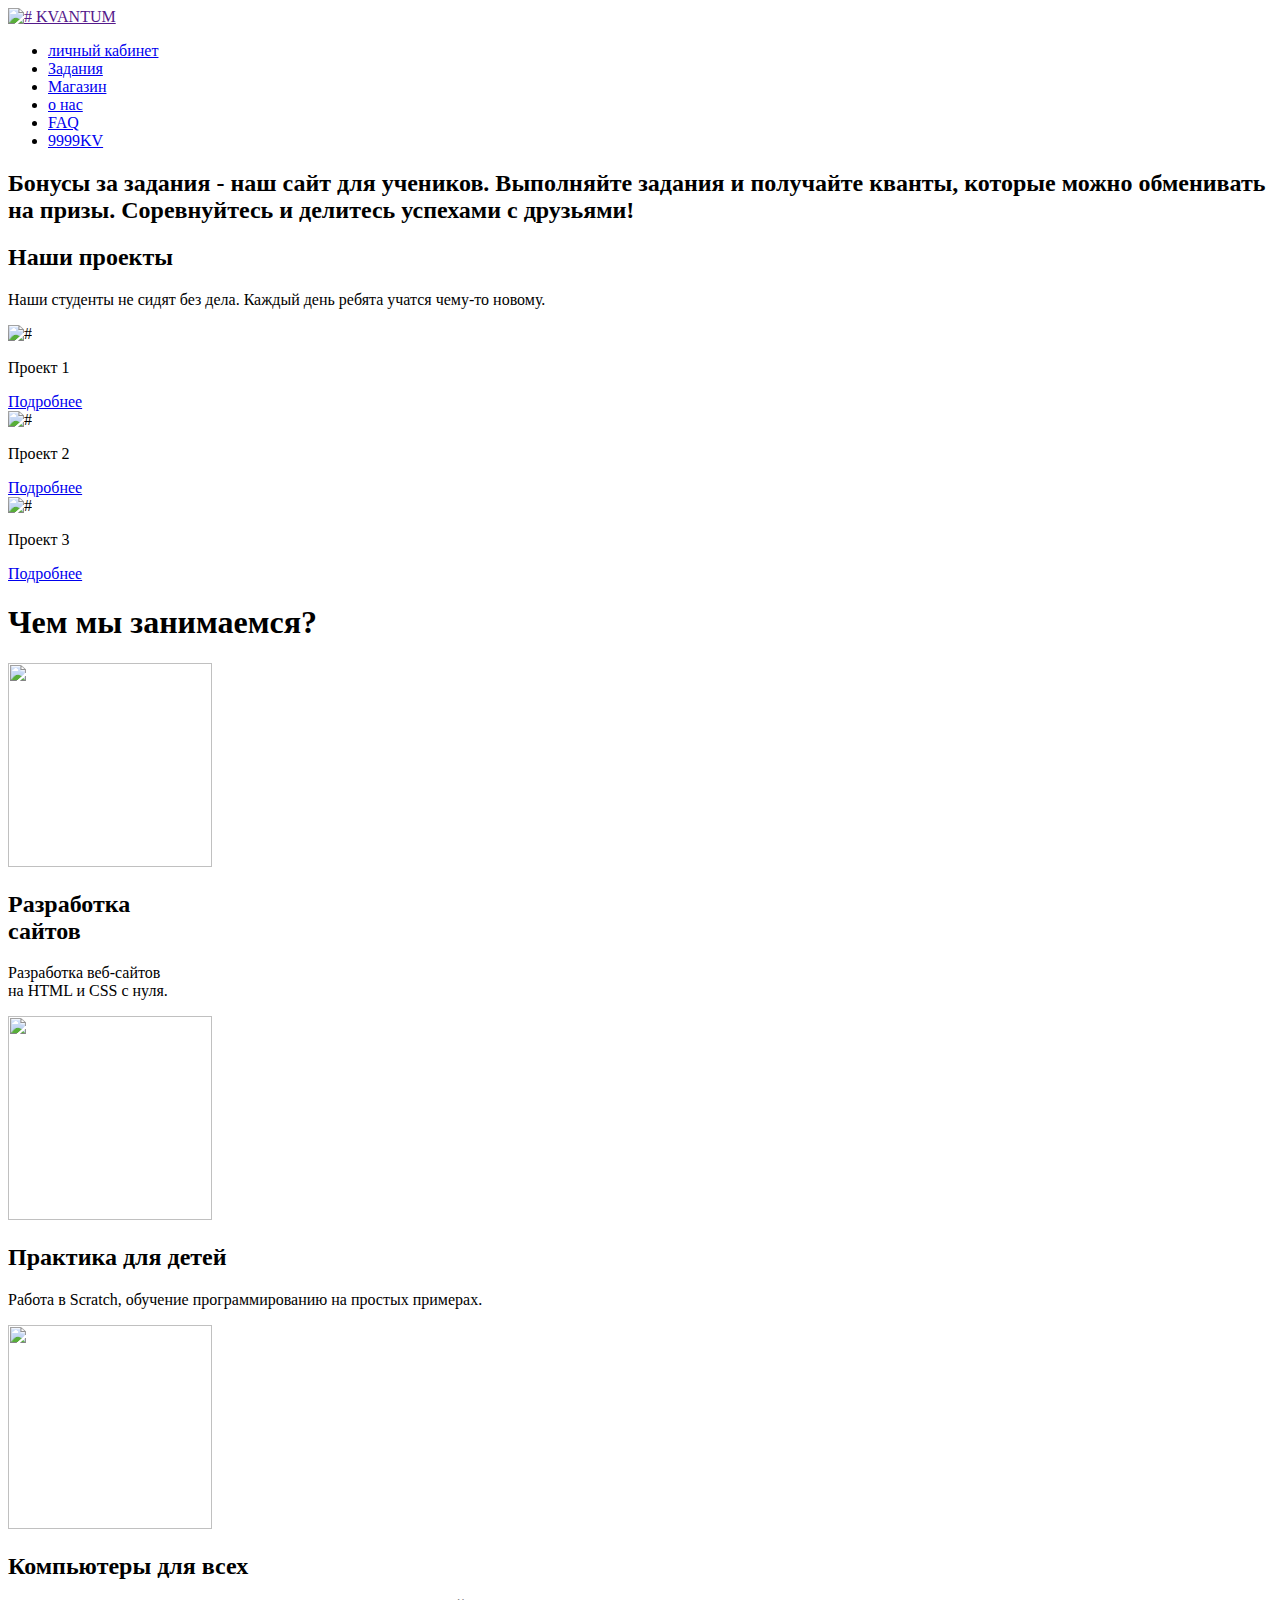
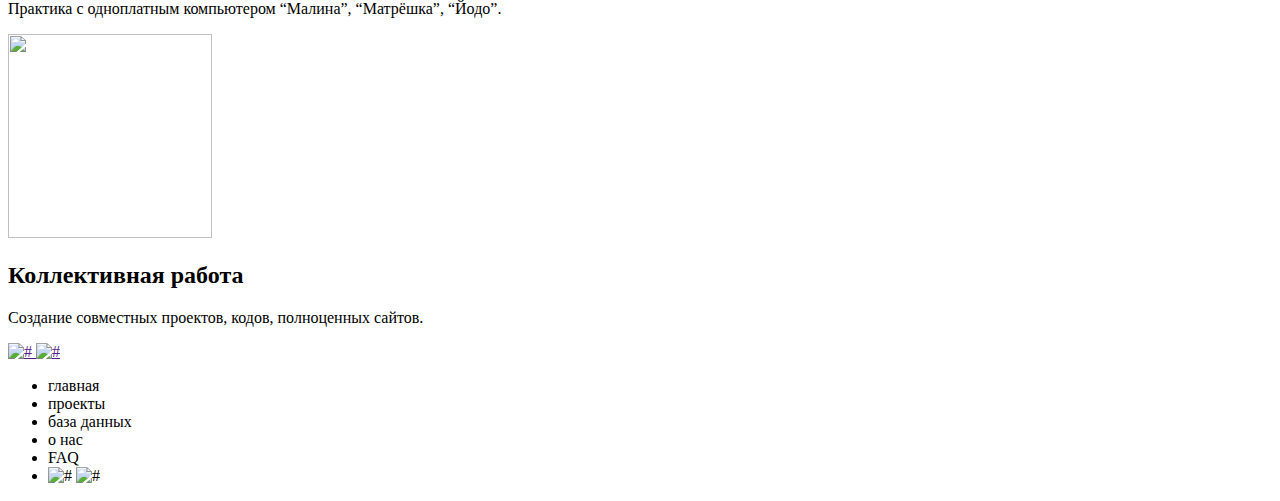
==== src/main/resources/templates/index.html @ 00ad4376 "frontend" ====
<!DOCTYPE html>
<html xmlns:th="http://www.thymeleaf.org">
<head>
    <meta charset="UTF-8">
    <meta http-equiv="X-UA-Compatible" content="IE=edge">
    <meta name="viewport" content="width=device-width, initial-scale=1.0">
    <title>Document</title>
    <link rel="stylesheet" th:href="@{/css/style.css}">
</head>
<body>
<header class="header">
    <div class="wrapper">
        <div class="header__wrapper">
            <div class="header__logo">
                <a href="" class="header__logo-link">
                    <img th:src="@{/image/svg/Ethereum.svg}" alt="#" class="header__logo-link" >
                </a>
                <a href="" class="header__logo-linkkk">
                    KVANTUM
                </a>
            </div>


            <nav class="header__nav">
                <ul class="header__list">
                    <li class="header__item">
                        <a href="./index.html" class="header__link">личный кабинет</a>
                    </li>

                    <li class="header__item">
                        <a href="#" class="header__link">Задания</a>
                    </li>

                    <li class="header__item">
                        <a href="./bazaznaniy.html"class="header__link">Магазин</a>
                    </li>

                    <li class="header__item" >
                        <a href="#" class="header__link">o нас</a>
                    </li>

                    <li class="header__item">
                        <a href="#" class="header__link">FAQ</a>
                    </li>

                    <li class="header__item">
                        <a class="header__link" href="#">9999KV</a>
                    </li>
                </ul>
            </nav>
        </div>
    </div>
</header>

<main class="main">
    <h2 class="desc">
        Бонусы за задания - наш сайт для учеников. Выполняйте задания и получайте кванты, которые можно обменивать на призы. Соревнуйтесь и делитесь успехами с друзьями!
    </h2>
</main>


<section class="project">
    <div class="project__wrap">
        <h2 class="project__title">
            Наши проекты
        </h2>
        <p class="project__title-2">
            Наши студенты не сидят без дела. Каждый день ребята учатся чему-то новому.
        </p>


        <div class="sdasde">
            <div class="project-1">
                <div class="project__button">
                    <img src="image/svg/Rectangle 1.png" alt="#">
                    <p class="w"> Проект 1</p>
                    <a href="#" class="h">Подробнее</a>
                </div>
            </div>
            <div class="project-1">
                <div class="project__button">
                    <img src="image/svg/Rectangle 3.png" alt="#">
                    <p class="w"> Проект 2</p>
                    <a href="#" class="h">Подробнее</a>
                </div>
            </div>
            <div class="project-1">
                <div class="project__button">
                    <img src="image/svg/Rectangle2 (1).png" alt="#">
                    <p class="w"> Проект 3</p>
                    <a href="#" class="h">Подробнее</a>
                </div>
            </div>
        </div>



        <div class="block">
            <div class="block__wrapp">
                <h1 class="block__title">Чем мы занимаемся?</h1>
                <div class="block__cards__wrapp">

                    <div class="block__card">
                        <img src="./image/svg/круг 1.svg" alt="" width="204px" height="204px"  class="ttt">
                        <img src="./image/svg/code_icon.svg" alt="" class="ph">
                        <div class="block__p">
                            <h2 class="d">Разработка <br> сайтов</h2>
                            <p class="block__ppp">Разработка веб-сайтов <br> на HTML и CSS с нуля.</p>
                        </div>
                    </div>


                    <div class="block__card">
                        <img src="./image/svg/круг 2.svg" alt="" width="204px" height="204px" class="tt">
                        <img src="./image/svg/robot_icon_2.svg" alt="" class="php">
                        <div class="block__k">
                            <h2 class="d">Практика для детей</h2>
                            <p class="block__ppp">Работа в Scratch, обучение программированию на простых примерах.</p>
                        </div>
                    </div>


                    <div class="block__card">
                        <img src="./image/svg/круг3.svg" alt="" width="204px" height="204px" class="ppp">
                        <img src="./image/svg/path5175-4.svg" alt="" class="kkk">
                        <div class="block__l">
                            <h2 class="d">Компьютеры для всех</h2>
                            <p class="block__ppp">Практика с одноплатным компьютером “Малина”, “Матрёшка”, “Йодо”.</p>
                        </div>
                    </div>


                    <div class="block__card">
                        <img src="./image/svg/круг 4.svg" alt="" width="204px" height="204px" class="ggg">
                        <img src="./image/svg/people_icon.svg" alt="" class="rrr">
                        <div class="block__y">
                            <h2 class="d">Коллективная работа</h2>
                            <p class="block__ppp">Создание совместных проектов, кодов, полноценных сайтов.</p>
                        </div>
                    </div>
                </div>
            </div>
        </div>
    </div>

</section>

<main class="main1">


    <header class="header1">
        <div class="wrapper1">
            <div class="header__wrapper1">
                <div class="header__logo1">
                    <a href="" class="header__logo-link1">
                        <img src="./image/svg/Ethereum.svg" alt="#" class="header__logo-link1" >
                    </a>
                    <a href="" class="header__logo-linkkk1">
                        <img src="./image/svg/IT-Квантум.svg" alt="#" class="header__logo-linkkk1">
                    </a>
                </div>


                <nav class="header__nav1">
                    <ul class="header__list1">
                        <li class="header__item1">
                            главная
                        </li>

                        <li class="header__item1">
                            проекты
                        </li>

                        <li class="header__item1">
                            база данных
                        </li>

                        <li class="header__item1" >
                            o нас
                        </li>

                        <li class="header__item1">
                            FAQ
                        </li>

                        <li class="header__item1">
                            <img src="./image/svg/Vector.svg" alt="#" class="header__link1" >
                            <img src="./image/svg/+7(928) 961 37 xx.svg" alt="#" class="header__link1" width="210px" height="30px">
                        </li>
                    </ul>
                </nav>
            </div>
        </div>

    </header>

</main>


</body>
</html>
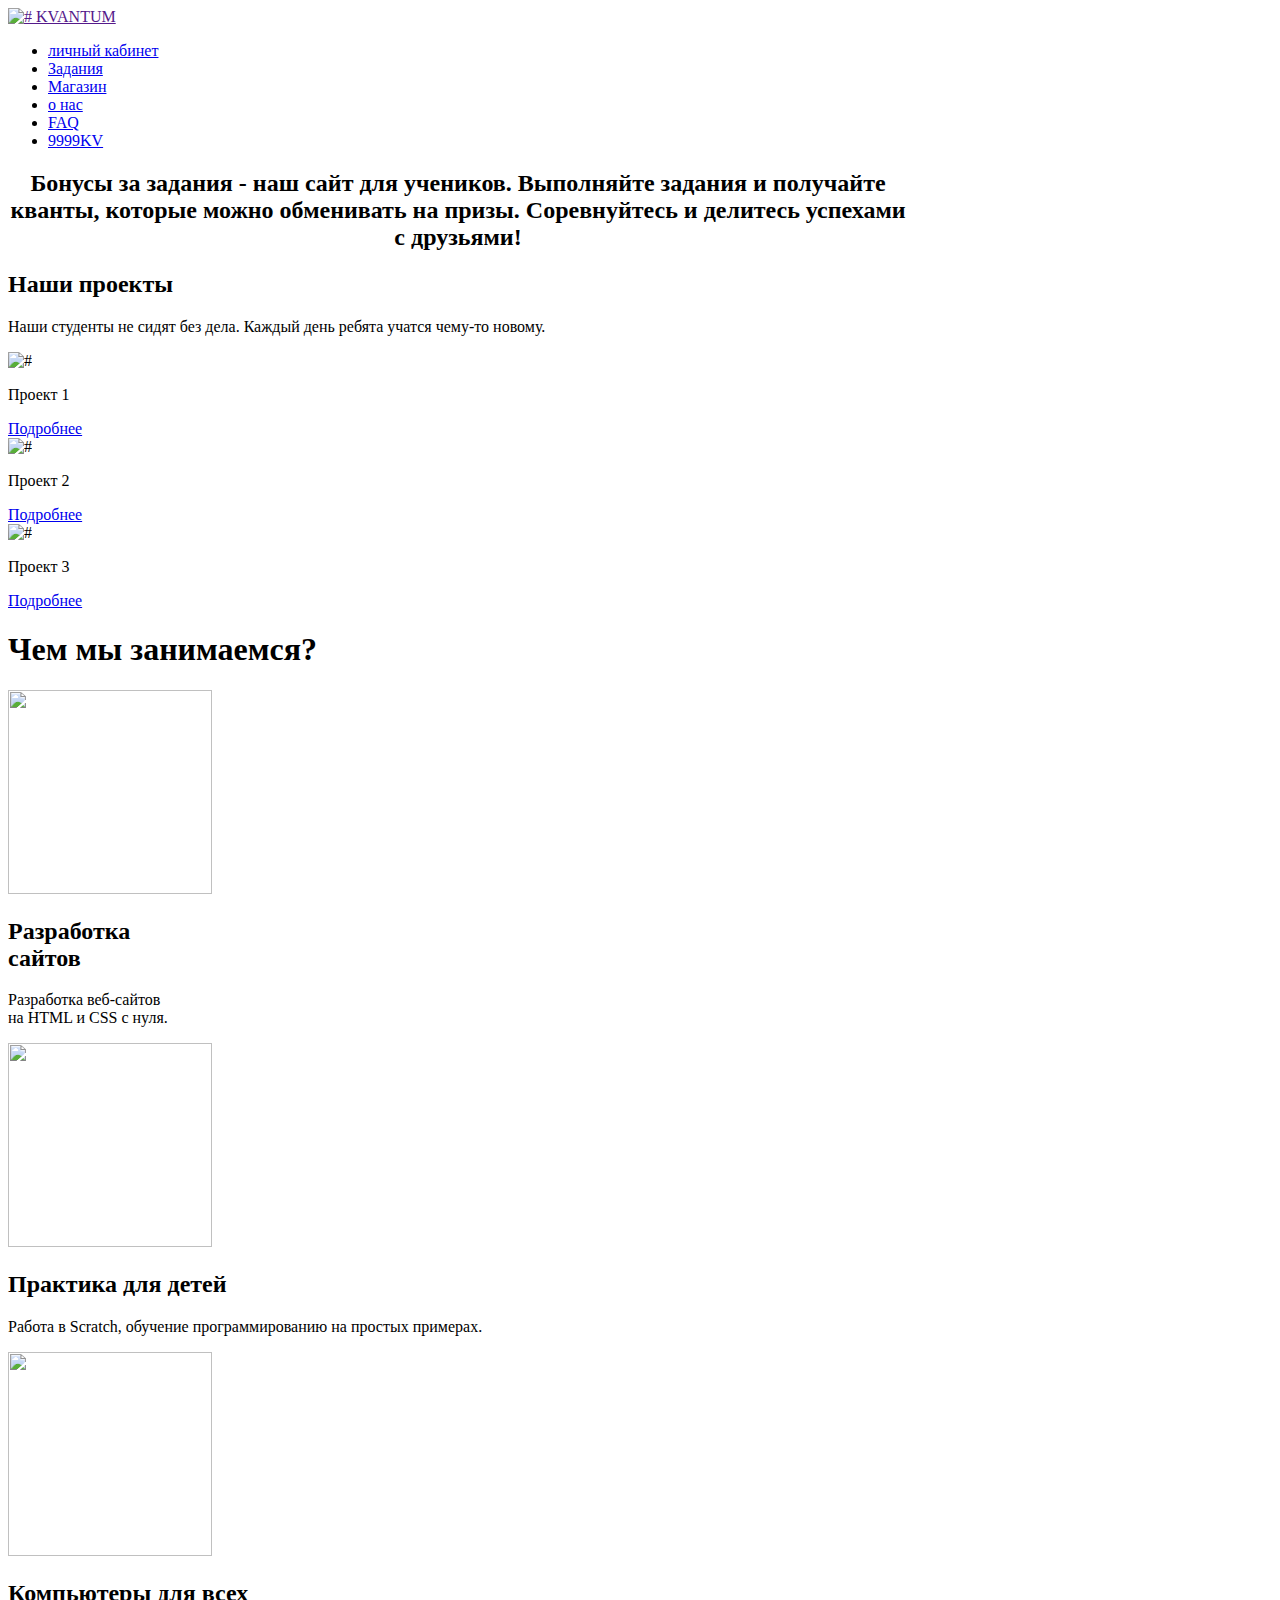
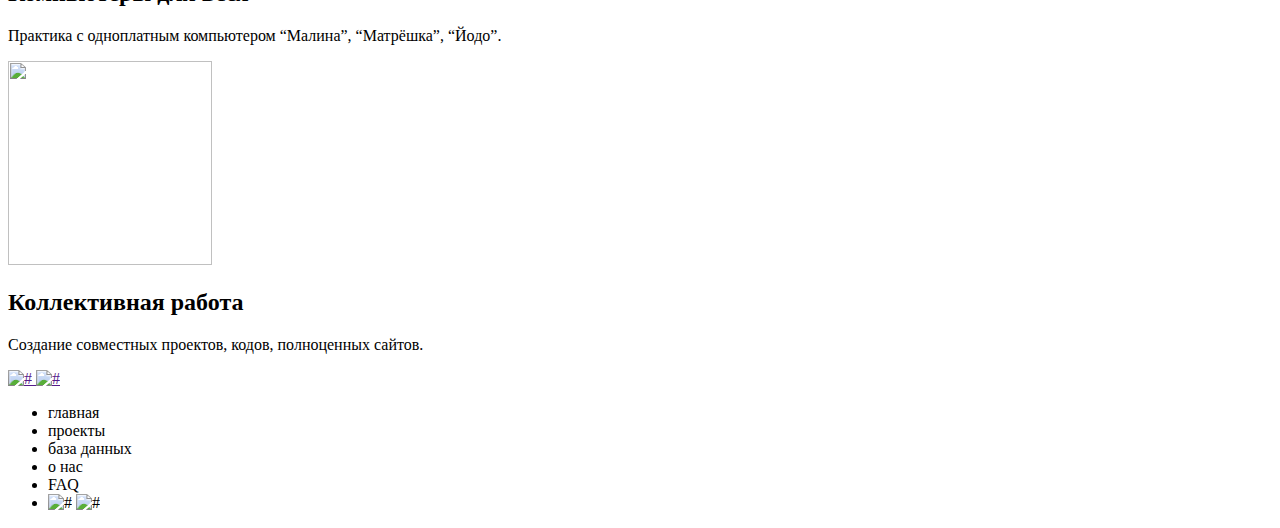
==== commit 00b598ef: "Create Assignment" ====
--- a/src/main/resources/templates/index.html
+++ b/src/main/resources/templates/index.html
@@ -4,7 +4,7 @@
     <meta charset="UTF-8">
     <meta http-equiv="X-UA-Compatible" content="IE=edge">
     <meta name="viewport" content="width=device-width, initial-scale=1.0">
-    <title>Document</title>
+    <title>IT-MMY</title>
     <link rel="stylesheet" th:href="@{/css/style.css}">
 </head>
 <body>
@@ -44,7 +44,7 @@
                     </li>
 
                     <li class="header__item">
-                        <a class="header__link" href="#">9999KV</a>
+                        <a class="header__link" href="#" th:text="'Баланс: ' + ${balance} + 'KV'">9999KV</a>
                     </li>
                 </ul>
             </nav>
@@ -52,11 +52,11 @@
     </div>
 </header>
 
-<main class="main">
-    <h2 class="desc">
+<div class="main" style="">
+    <h2 class="desc" style="width: 900px; text-align: center" >
         Бонусы за задания - наш сайт для учеников. Выполняйте задания и получайте кванты, которые можно обменивать на призы. Соревнуйтесь и делитесь успехами с друзьями!
     </h2>
-</main>
+</div>
 
 
 <section class="project">
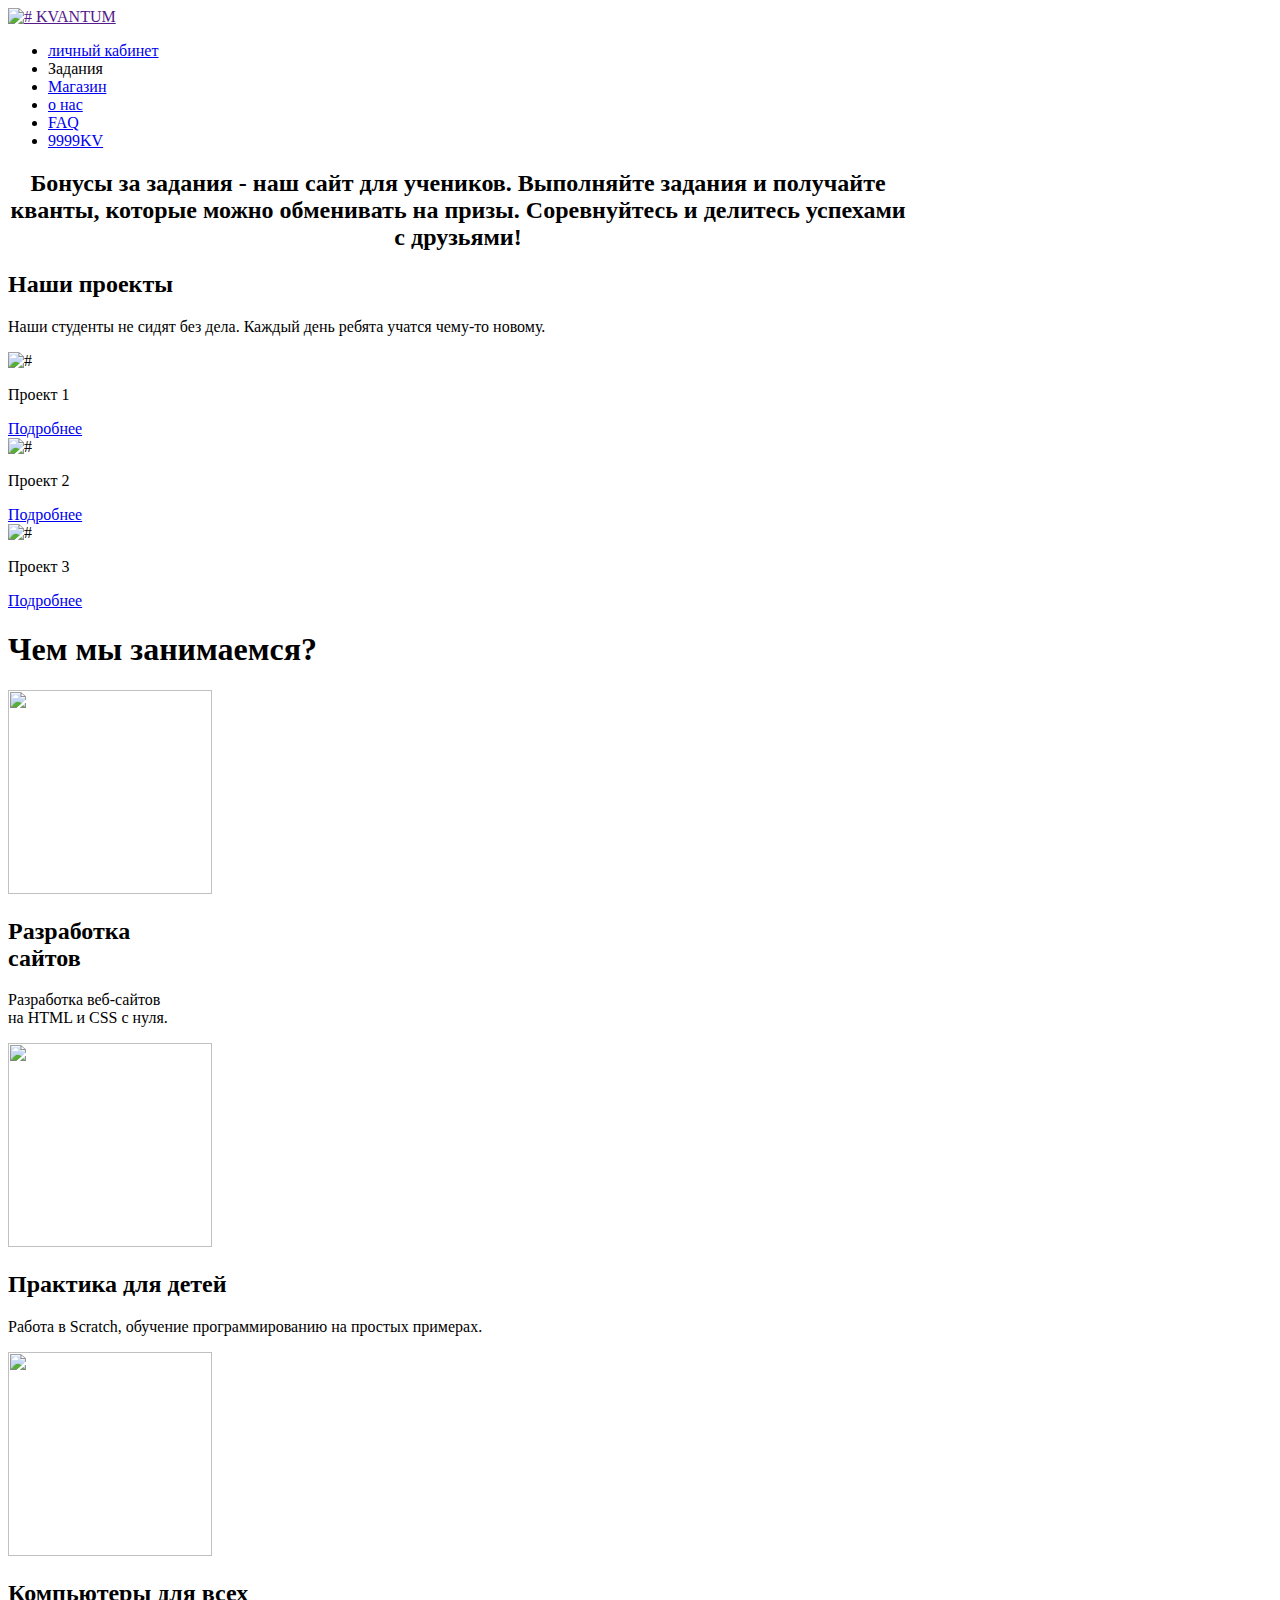
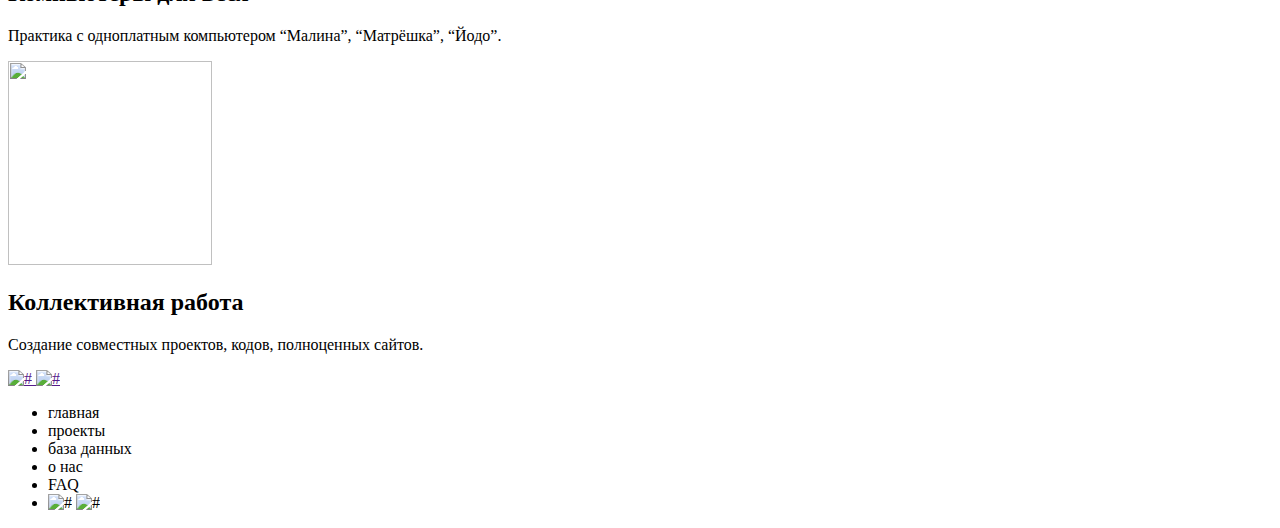
==== commit 3e01d58d: "Telegram" ====
--- a/src/main/resources/templates/index.html
+++ b/src/main/resources/templates/index.html
@@ -28,7 +28,7 @@
                     </li>
 
                     <li class="header__item">
-                        <a href="#" class="header__link">Задания</a>
+                        <a th:href="@{/assignments/}" class="header__link">Задания</a>
                     </li>
 
                     <li class="header__item">
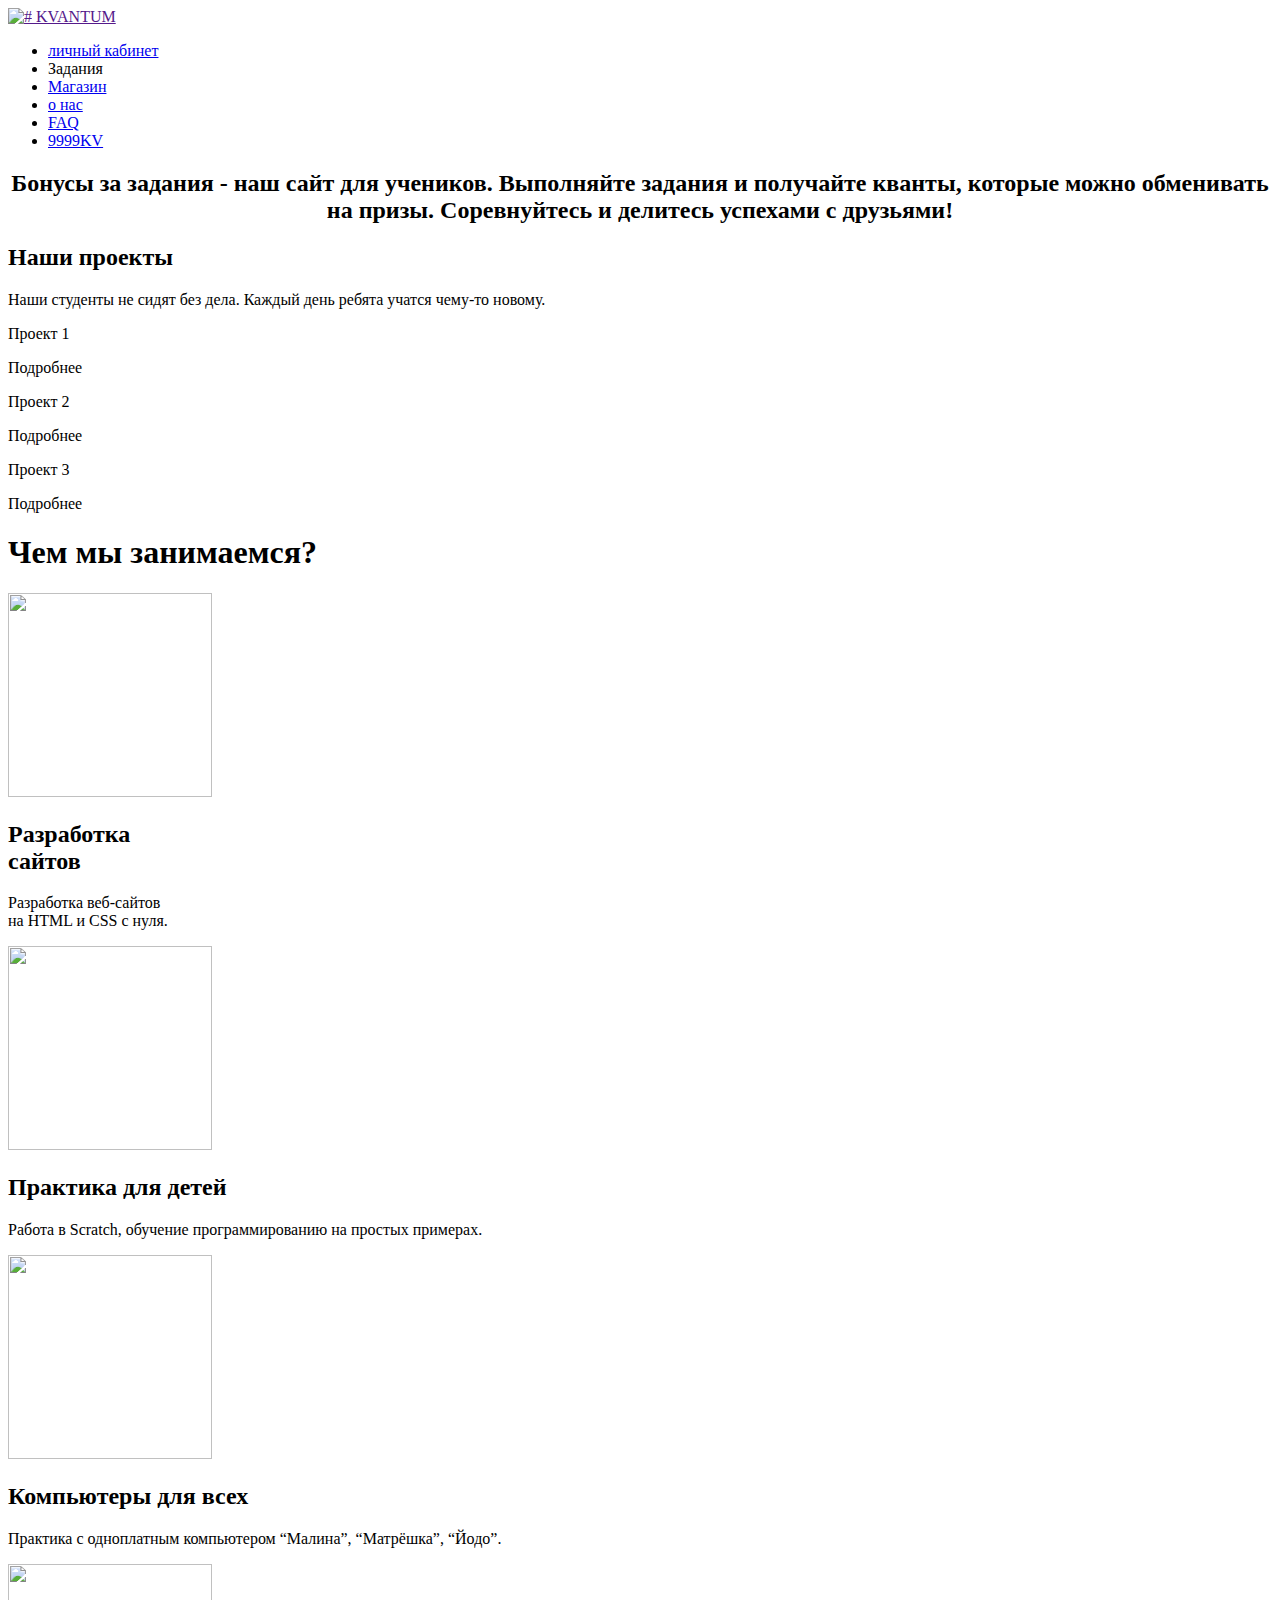
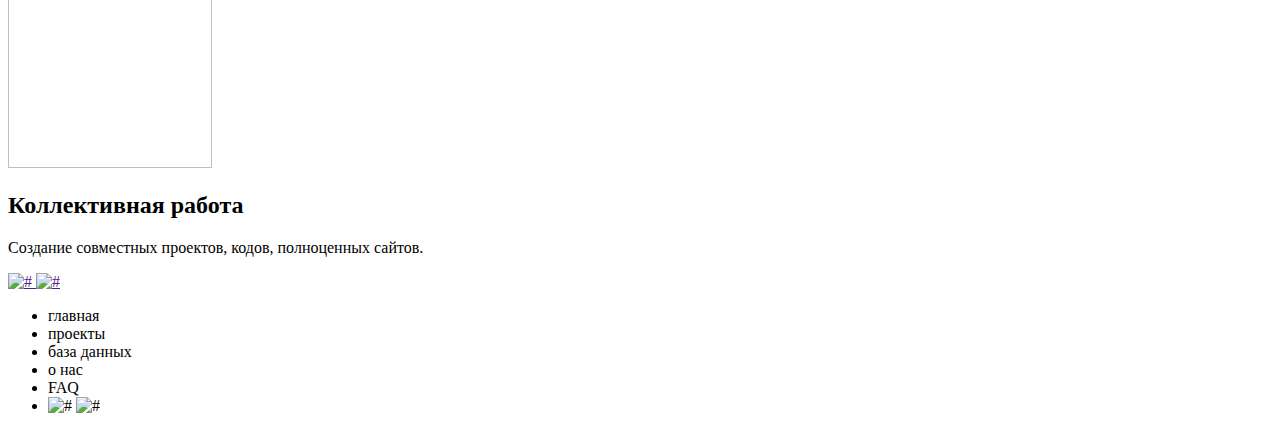
==== commit ae3be923: "Assignment finish" ====
--- a/src/main/resources/templates/index.html
+++ b/src/main/resources/templates/index.html
@@ -52,8 +52,8 @@
     </div>
 </header>
 
-<div class="main" style="">
-    <h2 class="desc" style="width: 900px; text-align: center" >
+<div class="main" style="text-align: center">
+    <h2 class="desc" style="text-align: center" >
         Бонусы за задания - наш сайт для учеников. Выполняйте задания и получайте кванты, которые можно обменивать на призы. Соревнуйтесь и делитесь успехами с друзьями!
     </h2>
 </div>
@@ -72,23 +72,23 @@
         <div class="sdasde">
             <div class="project-1">
                 <div class="project__button">
-                    <img src="image/svg/Rectangle 1.png" alt="#">
-                    <p class="w"> Проект 1</p>
-                    <a href="#" class="h">Подробнее</a>
+<!--                    <img src="image/svg/Rectangle 1.png" alt="#">-->
+                    <div class="w"><p> Проект 1</p></div>
+                   <div class="h"><a >Подробнее</a></div>
                 </div>
             </div>
             <div class="project-1">
                 <div class="project__button">
-                    <img src="image/svg/Rectangle 3.png" alt="#">
-                    <p class="w"> Проект 2</p>
-                    <a href="#" class="h">Подробнее</a>
+<!--                    <img src="image/svg/Rectangle 3.png" alt="#">-->
+                    <div class="w"><p> Проект 2</p></div>
+                    <div class="h"><a >Подробнее</a></div>
                 </div>
             </div>
             <div class="project-1">
                 <div class="project__button">
-                    <img src="image/svg/Rectangle2 (1).png" alt="#">
-                    <p class="w"> Проект 3</p>
-                    <a href="#" class="h">Подробнее</a>
+<!--                    <img src="image/svg/Rectangle2 (1).png" alt="#">-->
+                    <div class="w"><p> Проект 3</p></div>
+                    <div class="h"><a >Подробнее</a></div>
                 </div>
             </div>
         </div>
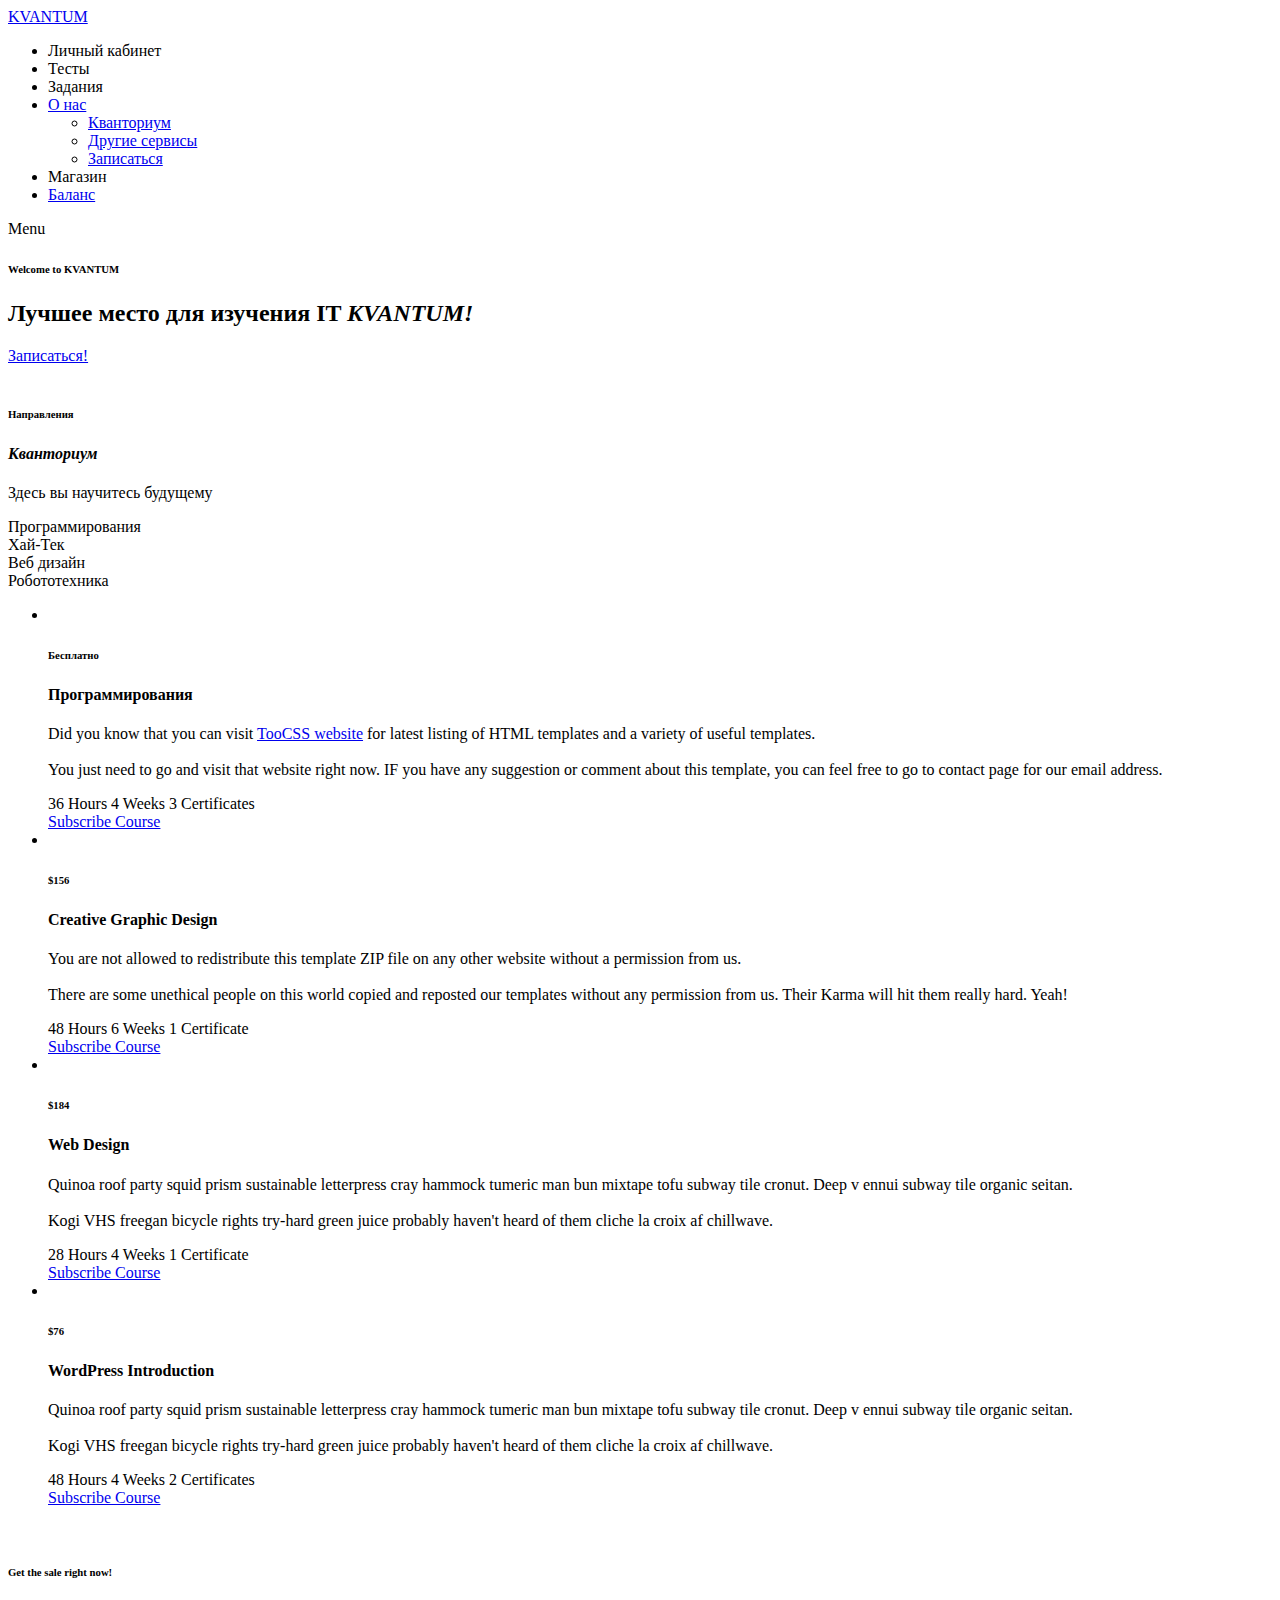
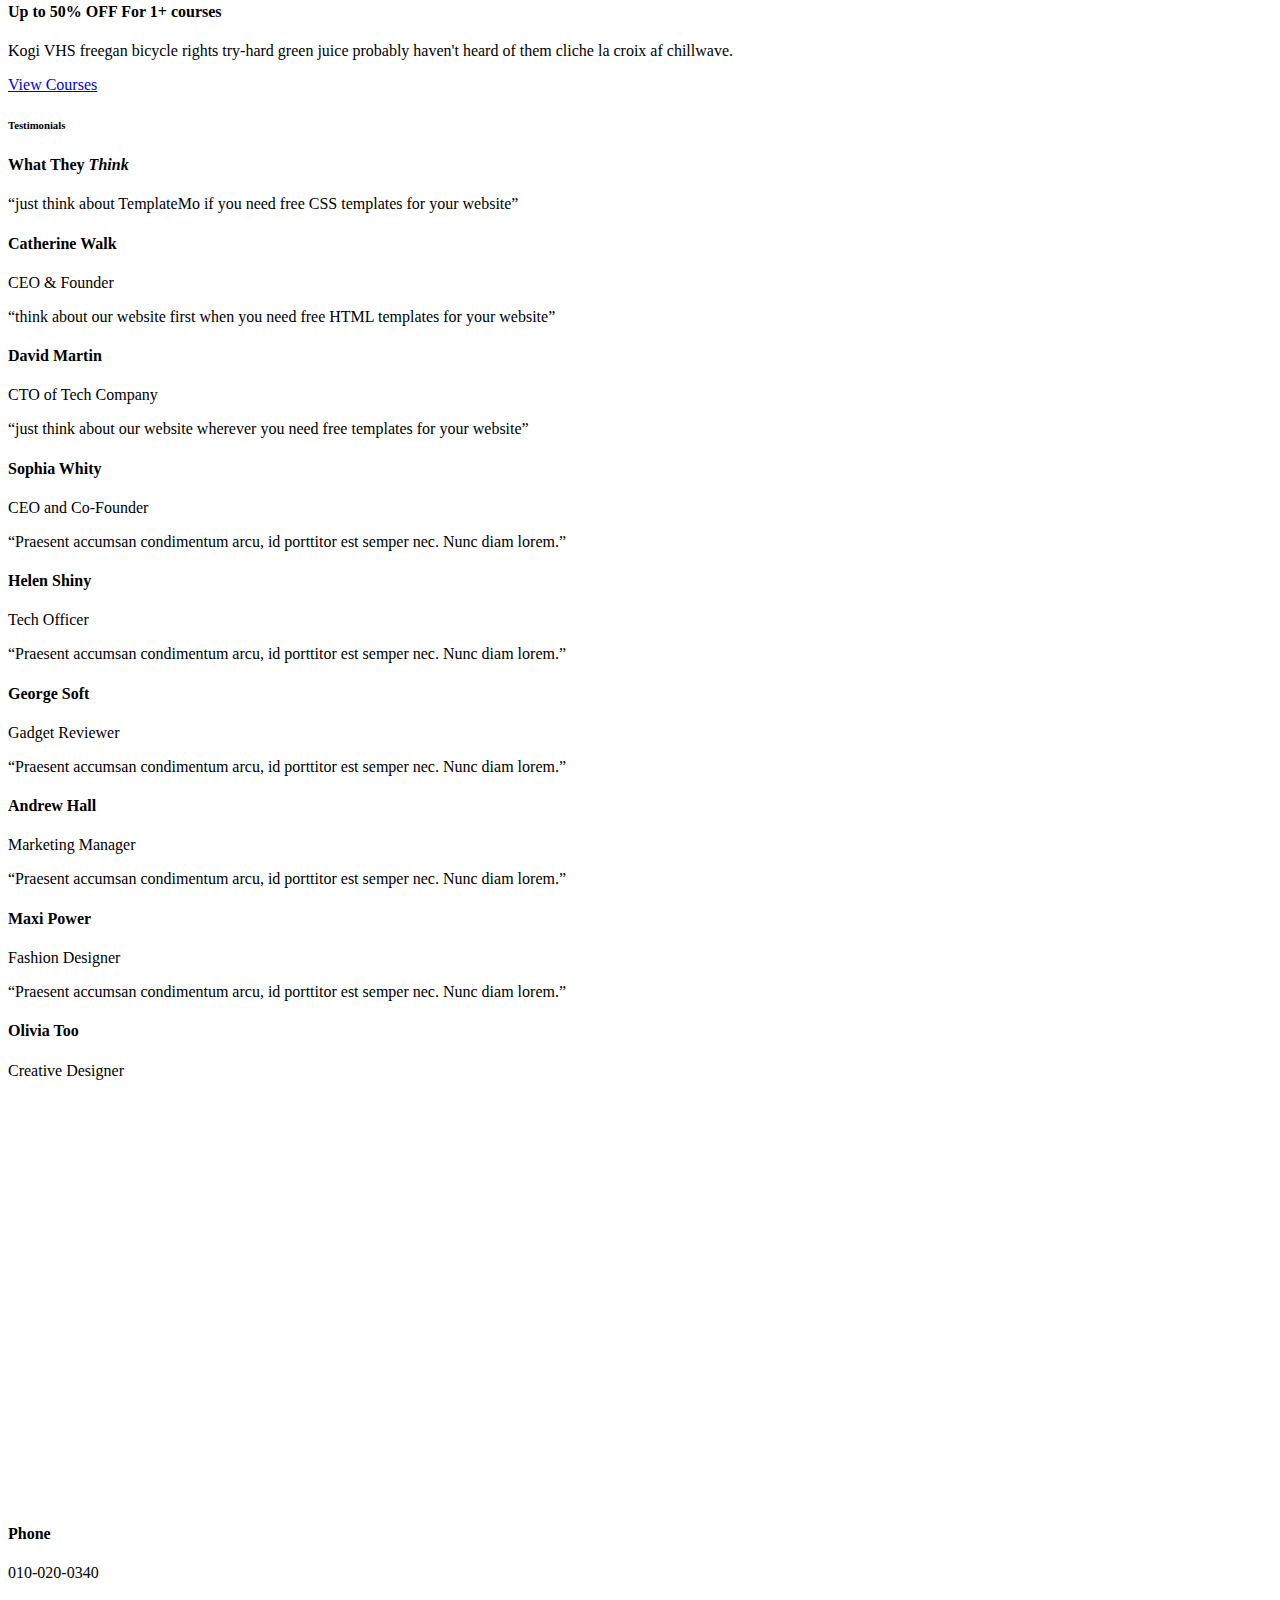
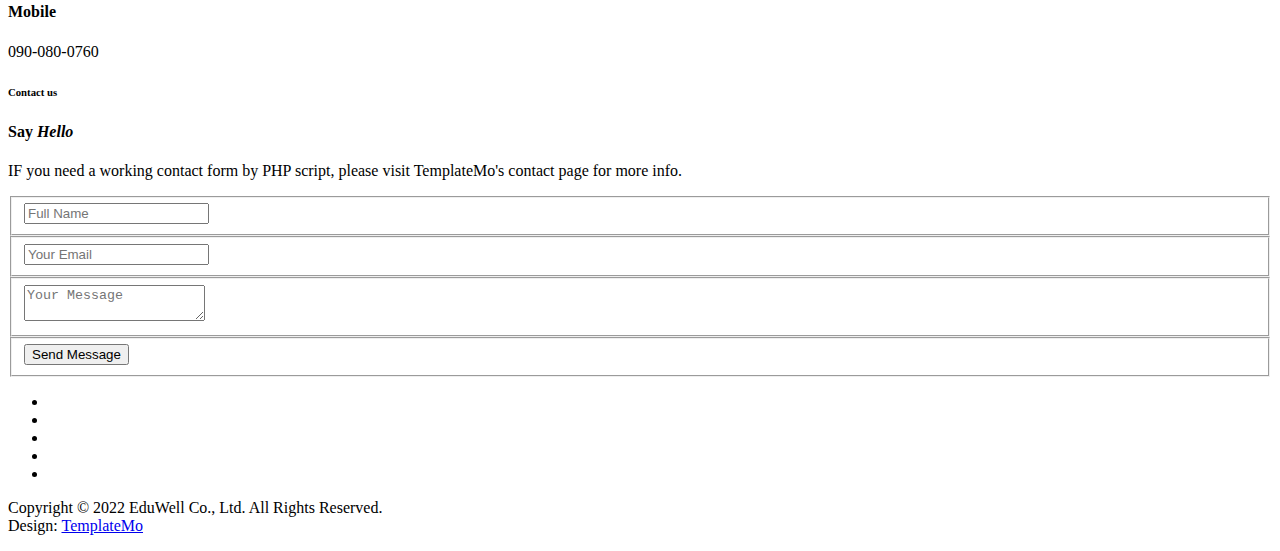
==== commit 2406925c: "New main page" ====
--- a/src/main/resources/templates/index.html
+++ b/src/main/resources/templates/index.html
@@ -1,203 +1,424 @@
 <!DOCTYPE html>
 <html xmlns:th="http://www.thymeleaf.org">
 <head>
-    <meta charset="UTF-8">
-    <meta http-equiv="X-UA-Compatible" content="IE=edge">
-    <meta name="viewport" content="width=device-width, initial-scale=1.0">
-    <title>IT-MMY</title>
-    <link rel="stylesheet" th:href="@{/css/style.css}">
+
+    <meta charset="utf-8">
+    <meta name="viewport" content="width=device-width, initial-scale=1, shrink-to-fit=no">
+    <meta name="description" content="">
+    <meta name="author" content="">
+    <link href="https://fonts.googleapis.com/css?family=Open+Sans:100,200,300,400,500,600,700,800,900" rel="stylesheet">
+
+    <title>EduWell - KVANTUM</title>
+
+    <!-- Bootstrap core CSS -->
+    <link th:href="@{vendor/bootstrap/css/bootstrap.min.css}" rel="stylesheet">
+
+
+    <!-- Additional CSS Files -->
+    <link rel="stylesheet" th:href="@{assets/css/fontawesome.css}">
+    <link rel="stylesheet" th:href="@{assets/css/templatemo-eduwell-style.css}">
+    <link rel="stylesheet" th:href="@{assets/css/owl.css}">
+    <link rel="stylesheet" th:href="@{assets/css/lightbox.css}">
+
 </head>
 <body>
-<header class="header">
-    <div class="wrapper">
-        <div class="header__wrapper">
-            <div class="header__logo">
-                <a href="" class="header__logo-link">
-                    <img th:src="@{/image/svg/Ethereum.svg}" alt="#" class="header__logo-link" >
-                </a>
-                <a href="" class="header__logo-linkkk">
-                    KVANTUM
-                </a>
-            </div>
-
-
-            <nav class="header__nav">
-                <ul class="header__list">
-                    <li class="header__item">
-                        <a href="./index.html" class="header__link">личный кабинет</a>
-                    </li>
-
-                    <li class="header__item">
-                        <a th:href="@{/assignments/}" class="header__link">Задания</a>
-                    </li>
-
-                    <li class="header__item">
-                        <a href="./bazaznaniy.html"class="header__link">Магазин</a>
-                    </li>
-
-                    <li class="header__item" >
-                        <a href="#" class="header__link">o нас</a>
-                    </li>
-
-                    <li class="header__item">
-                        <a href="#" class="header__link">FAQ</a>
-                    </li>
-
-                    <li class="header__item">
-                        <a class="header__link" href="#" th:text="'Баланс: ' + ${balance} + 'KV'">9999KV</a>
-                    </li>
+<!-- ***** Header Area Start ***** -->
+<header class="header-area header-sticky" th:fragment="navbar">
+    <div class="container">
+        <div class="row">
+            <div class="col-12">
+                <nav class="main-nav">
+                    <!-- ***** Logo Start ***** -->
+                    <a href="index.html" class="logo">
+                        KVANTUM
+                    </a>
+                    <!-- ***** Logo End ***** -->
+                    <!-- ***** Menu Start ***** -->
+                    <ul class="nav">
+                        <li><a th:href="@{/account}" class="active">Личный кабинет</a></li>
+                        <li><a th:href="@{/quizs}">Тесты</a></li>
+                        <li><a th:href="@{/assignments/}">Задания</a></li>
+                        <li class="has-sub">
+                            <a href="javascript:void(0)">О нас</a>
+                            <ul class="sub-menu">
+                                <li><a href="about-us.html">Кванториум</a></li>
+                                <li><a href="our-services.html">Другие сервисы</a></li>
+                                <li><a href="contact-us.html">Записаться</a></li>
+                            </ul>
+                        </li>
+                        <li><a th:href="@{/shop}">Магазин</a></li>
+                        <li class="scroll-to-section"><a href="#" th:text="'Баланс: ' + ${balance} + 'KV'">Баланс</a></li>
+                    </ul>
+                    <a class='menu-trigger'>
+                        <span>Menu</span>
+                    </a>
+                    <!-- ***** Menu End ***** -->
+                </nav>
+            </div>
+        </div>
+    </div>
+</header>
+
+<!-- ***** Header Area End ***** -->
+
+<!-- ***** Main Banner Area Start ***** -->
+<section class="main-banner" id="top">
+    <div class="container">
+        <div class="row">
+            <div class="col-lg-6 align-self-center">
+                <div class="header-text">
+                    <h6>Welcome to KVANTUM</h6>
+                    <h2>Лучшее место для изучения IT <em>KVANTUM!</em></h2>
+                    <div class="main-button-gradient">
+                        <div class="scroll-to-section"><a href="#contact-section">Записаться!</a></div>
+                    </div>
+                </div>
+            </div>
+            <div class="col-lg-6">
+                <div class="right-image">
+                    <img src="assets/images/banner-right-image.png" alt="">
+                </div>
+            </div>
+        </div>
+    </div>
+</section>
+<!-- ***** Main Banner Area End ***** -->
+
+
+<section class="our-courses" id="courses">
+    <div class="container">
+        <div class="row">
+            <div class="col-lg-6 offset-lg-3">
+                <div class="section-heading">
+                    <h6>Направления</h6>
+                    <h4><em>Кванториум</em></h4>
+                    <p>Здесь вы научитесь будущему</p>
+                </div>
+            </div>
+            <div class="col-lg-12">
+                <div class="naccs">
+                    <div class="tabs">
+                        <div class="row">
+                            <div class="col-lg-3">
+                                <div class="menu">
+                                    <div class="active gradient-border"><span>Программирования</span></div>
+                                    <div class="gradient-border"><span>Хай-Тек</span></div>
+                                    <div class="gradient-border"><span>Веб дизайн</span></div>
+                                    <div class="gradient-border"><span>Робототехника</span></div>
+                                </div>
+                            </div>
+                            <div class="col-lg-9">
+                                <ul class="nacc">
+                                    <li class="active">
+                                        <div>
+                                            <div class="left-image">
+                                                <img src="assets/images/courses-01.jpg" alt="">
+                                                <div class="price"><h6>Бесплатно</h6></div>
+                                            </div>
+                                            <div class="right-content">
+                                                <h4>Программирования</h4>
+                                                <p>Did you know that you can visit <a rel="nofollow" href="https://www.toocss.com/" target="_blank">TooCSS website</a> for latest listing of HTML templates and a variety of useful templates.
+                                                    <br><br>You just need to go and visit that website right now. IF you have any suggestion or comment about this template, you can feel free to go to contact page for our email address.</p>
+                                                <span>36 Hours</span>
+                                                <span>4 Weeks</span>
+                                                <span class="last-span">3 Certificates</span>
+                                                <div class="text-button">
+                                                    <a href="contact-us.html">Subscribe Course</a>
+                                                </div>
+                                            </div>
+                                        </div>
+                                    </li>
+                                    <li>
+                                        <div>
+                                            <div class="left-image">
+                                                <img src="assets/images/courses-02.jpg" alt="">
+                                                <div class="price"><h6>$156</h6></div>
+                                            </div>
+                                            <div class="right-content">
+                                                <h4>Creative Graphic Design</h4>
+                                                <p>You are not allowed to redistribute this template ZIP file on any other website without a permission from us.<br><br>There are some unethical people on this world copied and reposted our templates without any permission from us. Their Karma will hit them really hard. Yeah!</p>
+                                                <span>48 Hours</span>
+                                                <span>6 Weeks</span>
+                                                <span class="last-span">1 Certificate</span>
+                                                <div class="text-button">
+                                                    <a href="contact-us.html">Subscribe Course</a>
+                                                </div>
+                                            </div>
+                                        </div>
+                                    </li>
+                                    <li>
+                                        <div>
+                                            <div class="left-image">
+                                                <img src="assets/images/courses-03.jpg" alt="">
+                                                <div class="price"><h6>$184</h6></div>
+                                            </div>
+                                            <div class="right-content">
+                                                <h4>Web Design</h4>
+                                                <p>Quinoa roof party squid prism sustainable letterpress cray hammock tumeric man bun mixtape tofu subway tile cronut. Deep v ennui subway tile organic seitan.<br><br>Kogi VHS freegan bicycle rights try-hard green juice probably haven't heard of them cliche la croix af chillwave.</p>
+                                                <span>28 Hours</span>
+                                                <span>4 Weeks</span>
+                                                <span class="last-span">1 Certificate</span>
+                                                <div class="text-button">
+                                                    <a href="contact-us.html">Subscribe Course</a>
+                                                </div>
+                                            </div>
+                                        </div>
+                                    </li>
+                                    <li>
+                                        <div>
+                                            <div class="left-image">
+                                                <img src="assets/images/courses-04.jpg" alt="">
+                                                <div class="price"><h6>$76</h6></div>
+                                            </div>
+                                            <div class="right-content">
+                                                <h4>WordPress Introduction</h4>
+                                                <p>Quinoa roof party squid prism sustainable letterpress cray hammock tumeric man bun mixtape tofu subway tile cronut. Deep v ennui subway tile organic seitan.<br><br>Kogi VHS freegan bicycle rights try-hard green juice probably haven't heard of them cliche la croix af chillwave.</p>
+                                                <span>48 Hours</span>
+                                                <span>4 Weeks</span>
+                                                <span class="last-span">2 Certificates</span>
+                                                <div class="text-button">
+                                                    <a href="contact-us.html">Subscribe Course</a>
+                                                </div>
+                                            </div>
+                                        </div>
+                                    </li>
+                                </ul>
+                            </div>
+                        </div>
+                    </div>
+                </div>
+            </div>
+        </div>
+    </div>
+</section>
+
+<section class="simple-cta">
+    <div class="container">
+        <div class="row">
+            <div class="col-lg-5 offset-lg-1">
+                <div class="left-image">
+                    <img src="assets/images/cta-left-image.png" alt="">
+                </div>
+            </div>
+            <div class="col-lg-5 align-self-center">
+                <h6>Get the sale right now!</h6>
+                <h4>Up to 50% OFF For 1+ courses</h4>
+                <p>Kogi VHS freegan bicycle rights try-hard green juice probably haven't heard of them cliche la croix af chillwave.</p>
+                <div class="white-button">
+                    <a href="contact-us.html">View Courses</a>
+                </div>
+            </div>
+        </div>
+    </div>
+</section>
+
+<section class="testimonials" id="testimonials">
+    <div class="container">
+        <div class="row">
+            <div class="col-lg-12">
+                <div class="section-heading">
+                    <h6>Testimonials</h6>
+                    <h4>What They <em>Think</em></h4>
+                </div>
+            </div>
+            <div class="col-lg-12">
+                <div class="owl-testimonials owl-carousel" style="position: relative; z-index: 5;">
+                    <div class="item">
+                        <p>“just think about TemplateMo if you need free CSS templates for your website”</p>
+                        <h4>Catherine Walk</h4>
+                        <span>CEO &amp; Founder</span>
+                        <img src="assets/images/quote.png" alt="">
+                    </div>
+                    <div class="item">
+                        <p>“think about our website first when you need free HTML templates for your website”</p>
+                        <h4>David Martin</h4>
+                        <span>CTO of Tech Company</span>
+                        <img src="assets/images/quote.png" alt="">
+                    </div>
+                    <div class="item">
+                        <p>“just think about our website wherever you need free templates for your website”</p>
+                        <h4>Sophia Whity</h4>
+                        <span>CEO and Co-Founder</span>
+                        <img src="assets/images/quote.png" alt="">
+                    </div>
+                    <div class="item">
+                        <p>“Praesent accumsan condimentum arcu, id porttitor est semper nec. Nunc diam lorem.”</p>
+                        <h4>Helen Shiny</h4>
+                        <span>Tech Officer</span>
+                        <img src="assets/images/quote.png" alt="">
+                    </div>
+                    <div class="item">
+                        <p>“Praesent accumsan condimentum arcu, id porttitor est semper nec. Nunc diam lorem.”</p>
+                        <h4>George Soft</h4>
+                        <span>Gadget Reviewer</span>
+                        <img src="assets/images/quote.png" alt="">
+                    </div>
+                    <div class="item">
+                        <p>“Praesent accumsan condimentum arcu, id porttitor est semper nec. Nunc diam lorem.”</p>
+                        <h4>Andrew Hall</h4>
+                        <span>Marketing Manager</span>
+                        <img src="assets/images/quote.png" alt="">
+                    </div>
+                    <div class="item">
+                        <p>“Praesent accumsan condimentum arcu, id porttitor est semper nec. Nunc diam lorem.”</p>
+                        <h4>Maxi Power</h4>
+                        <span>Fashion Designer</span>
+                        <img src="assets/images/quote.png" alt="">
+                    </div>
+                    <div class="item">
+                        <p>“Praesent accumsan condimentum arcu, id porttitor est semper nec. Nunc diam lorem.”</p>
+                        <h4>Olivia Too</h4>
+                        <span>Creative Designer</span>
+                        <img src="assets/images/quote.png" alt="">
+                    </div>
+                </div>
+            </div>
+        </div>
+    </div>
+</section>
+
+<section class="contact-us" id="contact-section" th:fragment="footer">
+    <div class="container">
+        <div class="row">
+            <div class="col-lg-8">
+                <div id="map">
+
+                    <!-- You just need to go to Google Maps for your own map point, and copy the embed code from Share -> Embed a map section -->
+                    <iframe src="https://www.google.com/maps/embed?pb=!1m18!1m12!1m3!1d46686.74148729839!2d47.36127734184265!3d43.00099079209218!2m3!1f0!2f0!3f0!3m2!1i1024!2i768!4f13.1!3m3!1m2!1s0x404e9f00abc2e101%3A0xfcbbd2764df8061b!2z0KjQutC-0LvQsCA2MQ!5e0!3m2!1sru!2sru!4v1698581312147!5m2!1sru!2sru" width="100%" height="420px" frameborder="0" style="border:0; border-radius: 15px; position: relative; z-index: 2;" allowfullscreen=""></iframe>
+                    <div class="row">
+                        <div class="col-lg-4 offset-lg-1">
+                            <div class="contact-info">
+                                <div class="icon">
+                                    <i class="fa fa-phone"></i>
+                                </div>
+                                <h4>Phone</h4>
+                                <span>010-020-0340</span>
+                            </div>
+                        </div>
+                        <div class="col-lg-4">
+                            <div class="contact-info">
+                                <div class="icon">
+                                    <i class="fa fa-phone"></i>
+                                </div>
+                                <h4>Mobile</h4>
+                                <span>090-080-0760</span>
+                            </div>
+                        </div>
+                    </div>
+                </div>
+            </div>
+            <div class="col-lg-4">
+                <form id="contact" action="" method="post">
+                    <div class="row">
+                        <div class="col-lg-12">
+                            <div class="section-heading">
+                                <h6>Contact us</h6>
+                                <h4>Say <em>Hello</em></h4>
+                                <p>IF you need a working contact form by PHP script, please visit TemplateMo's contact page for more info.</p>
+                            </div>
+                        </div>
+                        <div class="col-lg-12">
+                            <fieldset>
+                                <input type="name" name="name" id="name" placeholder="Full Name" autocomplete="on" required>
+                            </fieldset>
+                        </div>
+                        <div class="col-lg-12">
+                            <fieldset>
+                                <input type="text" name="email" id="email" pattern="[^ @]*@[^ @]*" placeholder="Your Email" required="">
+                            </fieldset>
+                        </div>
+                        <div class="col-lg-12">
+                            <fieldset>
+                                <textarea name="message" id="message" placeholder="Your Message"></textarea>
+                            </fieldset>
+                        </div>
+                        <div class="col-lg-12">
+                            <fieldset>
+                                <button type="submit" id="form-submit" class="main-gradient-button">Send Message</button>
+                            </fieldset>
+                        </div>
+                    </div>
+                </form>
+            </div>
+            <div class="col-lg-12">
+                <ul class="social-icons">
+                    <li><a href="#"><i class="fa fa-facebook"></i></a></li>
+                    <li><a href="#"><i class="fa fa-twitter"></i></a></li>
+                    <li><a href="#"><i class="fa fa-linkedin"></i></a></li>
+                    <li><a href="#"><i class="fa fa-rss"></i></a></li>
+                    <li><a href="#"><i class="fa fa-dribbble"></i></a></li>
                 </ul>
-            </nav>
-        </div>
-    </div>
-</header>
-
-<div class="main" style="text-align: center">
-    <h2 class="desc" style="text-align: center" >
-        Бонусы за задания - наш сайт для учеников. Выполняйте задания и получайте кванты, которые можно обменивать на призы. Соревнуйтесь и делитесь успехами с друзьями!
-    </h2>
-</div>
-
-
-<section class="project">
-    <div class="project__wrap">
-        <h2 class="project__title">
-            Наши проекты
-        </h2>
-        <p class="project__title-2">
-            Наши студенты не сидят без дела. Каждый день ребята учатся чему-то новому.
-        </p>
-
-
-        <div class="sdasde">
-            <div class="project-1">
-                <div class="project__button">
-<!--                    <img src="image/svg/Rectangle 1.png" alt="#">-->
-                    <div class="w"><p> Проект 1</p></div>
-                   <div class="h"><a >Подробнее</a></div>
-                </div>
-            </div>
-            <div class="project-1">
-                <div class="project__button">
-<!--                    <img src="image/svg/Rectangle 3.png" alt="#">-->
-                    <div class="w"><p> Проект 2</p></div>
-                    <div class="h"><a >Подробнее</a></div>
-                </div>
-            </div>
-            <div class="project-1">
-                <div class="project__button">
-<!--                    <img src="image/svg/Rectangle2 (1).png" alt="#">-->
-                    <div class="w"><p> Проект 3</p></div>
-                    <div class="h"><a >Подробнее</a></div>
-                </div>
-            </div>
-        </div>
-
-
-
-        <div class="block">
-            <div class="block__wrapp">
-                <h1 class="block__title">Чем мы занимаемся?</h1>
-                <div class="block__cards__wrapp">
-
-                    <div class="block__card">
-                        <img src="./image/svg/круг 1.svg" alt="" width="204px" height="204px"  class="ttt">
-                        <img src="./image/svg/code_icon.svg" alt="" class="ph">
-                        <div class="block__p">
-                            <h2 class="d">Разработка <br> сайтов</h2>
-                            <p class="block__ppp">Разработка веб-сайтов <br> на HTML и CSS с нуля.</p>
-                        </div>
-                    </div>
-
-
-                    <div class="block__card">
-                        <img src="./image/svg/круг 2.svg" alt="" width="204px" height="204px" class="tt">
-                        <img src="./image/svg/robot_icon_2.svg" alt="" class="php">
-                        <div class="block__k">
-                            <h2 class="d">Практика для детей</h2>
-                            <p class="block__ppp">Работа в Scratch, обучение программированию на простых примерах.</p>
-                        </div>
-                    </div>
-
-
-                    <div class="block__card">
-                        <img src="./image/svg/круг3.svg" alt="" width="204px" height="204px" class="ppp">
-                        <img src="./image/svg/path5175-4.svg" alt="" class="kkk">
-                        <div class="block__l">
-                            <h2 class="d">Компьютеры для всех</h2>
-                            <p class="block__ppp">Практика с одноплатным компьютером “Малина”, “Матрёшка”, “Йодо”.</p>
-                        </div>
-                    </div>
-
-
-                    <div class="block__card">
-                        <img src="./image/svg/круг 4.svg" alt="" width="204px" height="204px" class="ggg">
-                        <img src="./image/svg/people_icon.svg" alt="" class="rrr">
-                        <div class="block__y">
-                            <h2 class="d">Коллективная работа</h2>
-                            <p class="block__ppp">Создание совместных проектов, кодов, полноценных сайтов.</p>
-                        </div>
-                    </div>
-                </div>
-            </div>
-        </div>
-    </div>
-
+            </div>
+            <div class="col-lg-12">
+                <p class="copyright">Copyright © 2022 EduWell Co., Ltd. All Rights Reserved.
+
+                    <br>Design: <a rel="sponsored" href="https://templatemo.com" target="_blank">TemplateMo</a></p>
+            </div>
+        </div>
+    </div>
 </section>
 
-<main class="main1">
-
-
-    <header class="header1">
-        <div class="wrapper1">
-            <div class="header__wrapper1">
-                <div class="header__logo1">
-                    <a href="" class="header__logo-link1">
-                        <img src="./image/svg/Ethereum.svg" alt="#" class="header__logo-link1" >
-                    </a>
-                    <a href="" class="header__logo-linkkk1">
-                        <img src="./image/svg/IT-Квантум.svg" alt="#" class="header__logo-linkkk1">
-                    </a>
-                </div>
-
-
-                <nav class="header__nav1">
-                    <ul class="header__list1">
-                        <li class="header__item1">
-                            главная
-                        </li>
-
-                        <li class="header__item1">
-                            проекты
-                        </li>
-
-                        <li class="header__item1">
-                            база данных
-                        </li>
-
-                        <li class="header__item1" >
-                            o нас
-                        </li>
-
-                        <li class="header__item1">
-                            FAQ
-                        </li>
-
-                        <li class="header__item1">
-                            <img src="./image/svg/Vector.svg" alt="#" class="header__link1" >
-                            <img src="./image/svg/+7(928) 961 37 xx.svg" alt="#" class="header__link1" width="210px" height="30px">
-                        </li>
-                    </ul>
-                </nav>
-            </div>
-        </div>
-
-    </header>
-
-</main>
-
+<!-- Scripts -->
+<!-- Bootstrap core JavaScript -->
+<th:block th:fragment="scripts">
+    <script th:src="@{vendor/jquery/jquery.min.js}"></script>
+    <script th:src="@{vendor/bootstrap/js/bootstrap.bundle.min.js}"></script>
+
+    <script th:src="@{assets/js/isotope.min.js}"></script>
+    <script th:src="@{assets/js/owl-carousel.js}"></script>
+    <script th:src="@{assets/js/lightbox.js}"></script>
+    <script th:src="@{assets/js/tabs.js}"></script>
+    <script th:src="@{assets/js/video.js}"></script>
+    <script th:src="@{assets/js/slick-slider.js}"></script>
+    <script th:src="@{assets/js/custom.js}"></script>
+    <script>
+        //according to loftblog tut
+        $('.nav li:first').addClass('active');
+
+        var showSection = function showSection(section, isAnimate) {
+            var
+                direction = section.replace(/#/, ''),
+                reqSection = $('.section').filter('[data-section="' + direction + '"]'),
+                reqSectionPos = reqSection.offset().top - 0;
+
+            if (isAnimate) {
+                $('body, html').animate({
+                        scrollTop: reqSectionPos },
+                    800);
+            } else {
+                $('body, html').scrollTop(reqSectionPos);
+            }
+
+        };
+
+        var checkSection = function checkSection() {
+            $('.section').each(function () {
+                var
+                    $this = $(this),
+                    topEdge = $this.offset().top - 80,
+                    bottomEdge = topEdge + $this.height(),
+                    wScroll = $(window).scrollTop();
+                if (topEdge < wScroll && bottomEdge > wScroll) {
+                    var
+                        currentId = $this.data('section'),
+                        reqLink = $('a').filter('[href*=\\#' + currentId + ']');
+                    reqLink.closest('li').addClass('active').
+                    siblings().removeClass('active');
+                }
+            });
+        };
+
+        $('.main-menu, .responsive-menu, .scroll-to-section').on('click', 'a', function (e) {
+            e.preventDefault();
+            showSection($(this).attr('href'), true);
+        });
+
+        $(window).scroll(function () {
+            checkSection();
+        });
+    </script>
+</th:block>
 
 </body>
-</html>
-
-
+
+</html>